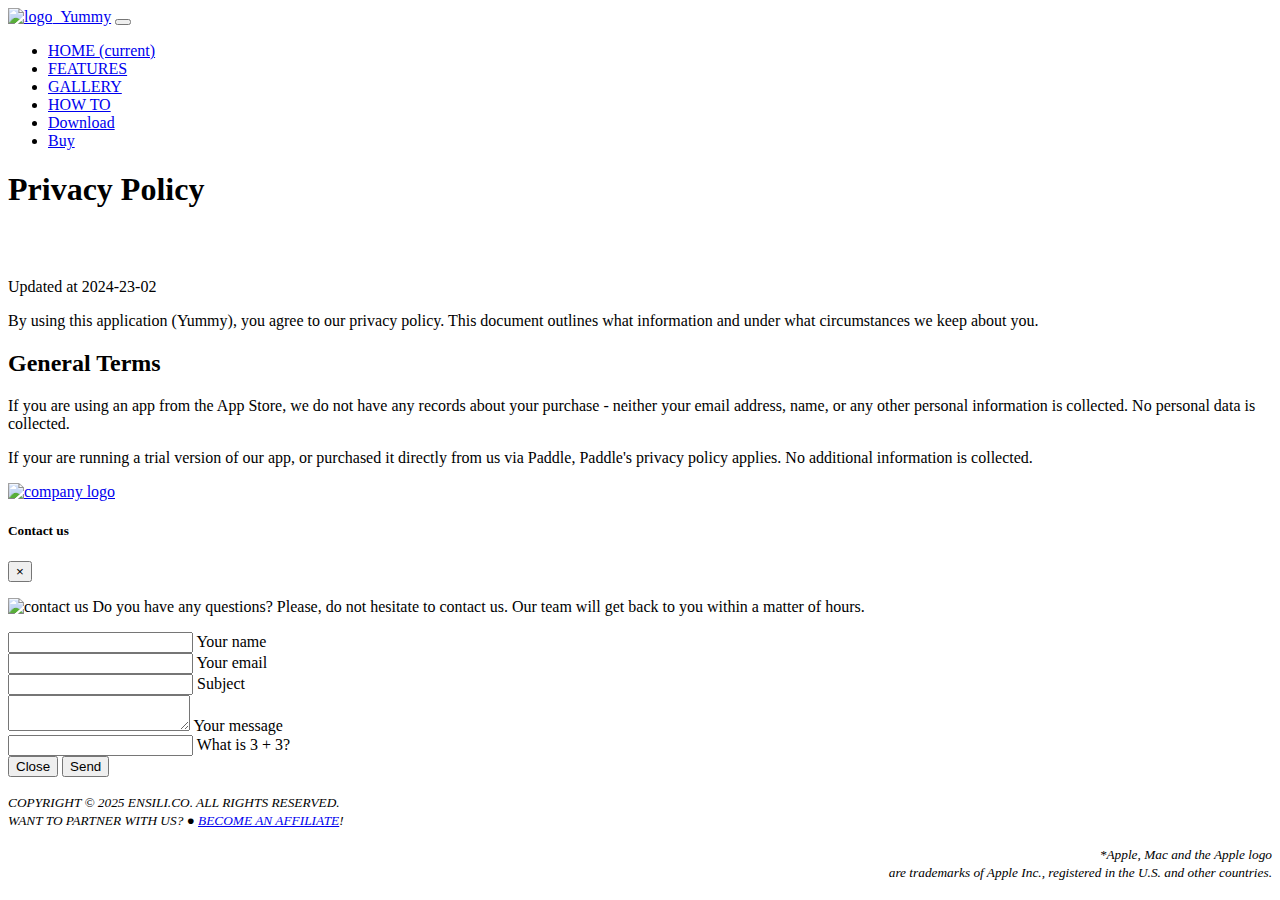
==== privacy.html @ 73bde1e8 "update" ====
<!doctype html>
<html lang="en">
<!-- Copyright (c) 2021, Dr.Kameleon -->

<head>
    <title>Yummy | The Ultimate Video Downloader for Mac</title>
    <script type="application/ld+json">
        {
          "@context": "https://schema.org",
          "@type": "SoftwareApplication",
          "image": "https://ensili.co/app/yummy/images/logo.png",
          "name": "Yummy",
          "operatingSystem": "macOS",
          "description" : "Effortlessly download videos and music from YouTube, Vimeo, Twitch, Facebook, and hundreds of other websites. Convert and export them to your preferred format with just a few clicks. Simple, fast, and no-fuss.",
          "downloadURL" : "https://ensili.co/download/yummy/yummy-5.0.zip",
          "applicationCategory": "MultimediaApplication",
          "offers": {
            "@type": "Offer",
            "price": "14.99",
            "priceCurrency": "USD"
          }
        }
    </script>
    
    <!-- Meta -->
    <meta charset="utf-8">
    <meta name="viewport" content="width=device-width, initial-scale=1, shrink-to-fit=no">
    <meta name="description" content="Effortlessly download videos and music from YouTube, Vimeo, Twitch, Facebook, and hundreds of other websites. Convert and export them to your preferred format with just a few clicks. Simple, fast, and no-fuss.">
    <meta name="keywords" content="video downloader, download youtube videos, youtube to mp3, youtube to mp4, mac video downloader, download music, video converter, mac app, simple video downloader">
    <meta name="robots" content="noindex">

    <link rel="canonical" href="https://ensili.co/app/yummy">

    <!-- Open Graph / Facebook -->
    <meta property="og:type" content="website">
    <meta property="og:url" content="https://ensili.co/app/yummy">
    <meta property="og:title" content="Yummy | The Ultimate Video Downloader for Mac">
    <meta property="og:description" content="Effortlessly download videos and music from YouTube, Vimeo, Twitch, Facebook, and hundreds of other websites. Convert and export them to your preferred format with just a few clicks. Simple, fast, and no-fuss.">
    <meta property="og:image" content="https://ensili.co/app/yummy/images/thumbshot.png">

    <!-- Twitter -->
    <meta property="twitter:card" content="summary_large_image">
    <meta property="twitter:url" content="https://ensili.co/app/yummy">
    <meta property="twitter:title" content="Yummy | The Ultimate Video Downloader for Mac">
    <meta property="twitter:description" content="Effortlessly download videos and music from YouTube, Vimeo, Twitch, Facebook, and hundreds of other websites. Convert and export them to your preferred format with just a few clicks. Simple, fast, and no-fuss.">
    <meta property="twitter:image" content="https://ensili.co/app/yummy/images/thumbshot.png">

    <!-- FavIcon -->
    <link rel="apple-touch-icon" sizes="57x57" href="favico/apple-icon-57x57.png">
    <link rel="apple-touch-icon" sizes="60x60" href="favico/apple-icon-60x60.png">
    <link rel="apple-touch-icon" sizes="72x72" href="favico/apple-icon-72x72.png">
    <link rel="apple-touch-icon" sizes="76x76" href="favico/apple-icon-76x76.png">
    <link rel="apple-touch-icon" sizes="114x114" href="favico/apple-icon-114x114.png">
    <link rel="apple-touch-icon" sizes="120x120" href="favico/apple-icon-120x120.png">
    <link rel="apple-touch-icon" sizes="144x144" href="favico/apple-icon-144x144.png">
    <link rel="apple-touch-icon" sizes="152x152" href="favico/apple-icon-152x152.png">
    <link rel="apple-touch-icon" sizes="180x180" href="favico/apple-icon-180x180.png">
    <link rel="icon" type="image/png" sizes="192x192"  href="favico/android-icon-192x192.png">
    <link rel="icon" type="image/png" sizes="32x32" href="favico/favicon-32x32.png">
    <link rel="icon" type="image/png" sizes="96x96" href="favico/favicon-96x96.png">
    <link rel="icon" type="image/png" sizes="16x16" href="favico/favicon-16x16.png">
    <link rel="manifest" href="manifest.json">
    <meta name="msapplication-TileColor" content="#ffffff">
    <meta name="msapplication-TileImage" content="favico/ms-icon-144x144.png">
    <meta name="theme-color" content="#ffffff">

    <!-- Font -->
    <link rel="dns-prefetch" href="//fonts.googleapis.com">
    <link href="https://fonts.googleapis.com/css?family=Rubik:300,400,500&display=swap" rel="stylesheet">

    <!-- Styles -->
    <link href="https://cdn.jsdelivr.net/combine/npm/bootstrap@4.5.3/dist/css/bootstrap.min.css,npm/aos@2.3.4/dist/aos.css,gh/enSili-co/yummy@0.83/css/style.min.css" rel="stylesheet">
    <link href="https://cdn.jsdelivr.net/gh/enSili-co/yummy@0.83/css/themify-icons.css" rel="stylesheet">
    <style>
        .img-holder {
            padding-bottom: 18.45%;
        }

        .img-holder img {
            width: 60.5%;
        }

    </style>

    <script async src="https://cdn.paddle.com/paddle/paddle.js" onLoad="Paddle.Setup({vendor: 8559});"></script>
    <!-- Global site tag (gtag.js) - Google Analytics -->
    <script async src="https://www.googletagmanager.com/gtag/js?id=G-8RJ3T54GXT"></script>
    <script>
      window.dataLayer = window.dataLayer || [];
      function gtag(){dataLayer.push(arguments);}
      gtag('js', new Date());

      gtag('config', 'G-8RJ3T54GXT');
    </script>
</head>

<body data-spy="scroll" data-target="#navbar" data-offset="50" data-aos-easing="ease-out-back" data-aos-duration="1000" data-aos-delay="0" data-aos-once="true">

    

    <!-- Nav Menu -->
    <div class="nav-menu fixed-top">
        <div class="container">
            <div class="row">
                <div class="col-md-12">
                    <nav class="navbar navbar-dark navbar-expand-lg">
                        <a class="navbar-brand" href="index.html"><img width="64" src="https://cdn.jsdelivr.net/gh/enSili-co/yummy@0.83/images/logo.png" class="img-fluid" alt="logo">&nbsp;&nbsp;Yummy</a> <button class="navbar-toggler" type="button" data-toggle="collapse" data-target="#navbar" aria-controls="navbar" aria-expanded="false" aria-label="Toggle navigation"> <span class="navbar-toggler-icon"></span> </button>
                        <div class="collapse navbar-collapse" id="navbar">
                            <ul class="navbar-nav ml-auto">
                                <li class="nav-item"> <a class="nav-link active" href="/#home">HOME <span class="sr-only">(current)</span></a> </li>
                                <li class="nav-item"> <a class="nav-link" href="/#features">FEATURES</a> </li>
                                <li class="nav-item"> <a class="nav-link" href="/#gallery">GALLERY</a> </li>
                                <li class="nav-item"> <a class="nav-link" href="/#how-to">HOW TO</a> </li>
                                <li class="nav-item"><a href="https://ensili.co/download/yummy/yummy-5.0.zip" class="btn btn-outline-light my-3 my-sm-0 ml-lg-3">Download</a></li>
                                <li class="nav-item"><a href="#" class="btn btn-outline-light my-3 my-sm-0 ml-lg-3" onclick="doBuy()">Buy</a></li>
                            </ul>
                        </div>
                    </nav>
                </div>
            </div>
        </div>
    </div>

    <header class="bg-gradient" id="home">
        <div class="container mt-5 jumbo">
            <h1 style="padding-bottom: 3rem;">Privacy Policy</h1>
        </div>
    </header>

    <div class="section" id="features">


        <div class="container">
            <p>Updated at 2024-23-02</p>

            <p>By using this application (Yummy), you agree to our privacy policy. This document outlines what information and under what circumstances we keep about you.</p>

            <h2 style='font-weight:bold; color:black;'>General Terms</h2>
            <p>If you are using an app from the App Store, we do not have any records about your purchase - neither your email address, name, or any other personal information is collected. No personal data is collected.</p>
            <p>If your are running a trial version of our app, or purchased it directly from us via Paddle, Paddle's privacy policy applies. No additional information is collected.</p>
        </div>
    </div>

    <div class="light-bg py-5" id="contactbar">
        <div class="container">
            <div class="row">
                <div class="col-lg-6 text-center text-lg-left">
                    <a href="https://ensili.co"><picture>
                        <source srcset="https://cdn.jsdelivr.net/gh/enSili-co/yummy@0.83/images/ensilico.webp" type="image/webp">
                        <source srcset="https://cdn.jsdelivr.net/gh/enSili-co/yummy@0.83/images/ensilico.png" type="image/png">
                        <img width="200" src="https://cdn.jsdelivr.net/gh/enSili-co/yummy@0.83/images/ensilico.png" alt="company logo">
                    </picture></a>
                </div>
                <div class="col-lg-6">
                    <div class="social-icons">
                        <a href="https://twitter.com/ensili_co" rel="noreferrer" aria-label="Twitter" target="_blank" class="twitter"><span class="ti-twitter-alt"></span></a>
                        <a href="https://github.com/enSili-co/yummy" rel="noreferrer" aria-label="GitHub" target="_blank" class="github"><span class="ti-github"></span></a>
                        <a href="#" data-toggle="modal" data-target="#contact" aria-label="Contact us" target="_blank" class="email"><span class="ti-email"></span></a>
                    </div>
                </div>
            </div>

        </div>

    </div>
    <!-- // end .section -->

    <div id="contact" class="modal fade" tabindex="-1">
    <div class="modal-dialog modal-dialog-centered modal-dialog-scrollable">
        <div class="modal-content">
            <div class="modal-header">
                <h5 class="modal-title" style="font-weight: 600">Contact us</h5>
                <button type="button" class="close" data-dismiss="modal" aria-label="Close">
                <span aria-hidden="true">&times;</span>
                </button>
            </div>
            <div class="modal-body">
                <p class="text-left w-responsive mx-auto mb-5">
                    <picture>
                        <source srcset="https://cdn.jsdelivr.net/gh/enSili-co/yummy@0.83/images/contactus.webp" type="image/webp">
                        <source srcset="https://cdn.jsdelivr.net/gh/enSili-co/yummy@0.83/images/contactus.png" type="image/png">
                        <img loading="lazy" class="float-left" width="50%" src="https://cdn.jsdelivr.net/gh/enSili-co/yummy@0.83/images/contactus.png" data-src="https://cdn.jsdelivr.net/gh/enSili-co/yummy@0.83/images/contactus.png" alt="contact us">
                    </picture>
                    Do you have any questions? Please, do not hesitate to contact us. Our team will get back to you within a matter of hours.
                </p>

                <div class="row">

                    <div class="col-md-12">
                        <form id="coform" name="coform" action="#" method="POST">

                            <div class="row">

                                <div class="col-md-6">
                                    <div class="md-form mb-0">
                                        <input type="text" id="name" name="name" class="form-control">
                                        <label for="name" class="">Your name</label>
                                    </div>
                                </div>

                                <div class="col-md-6">
                                    <div class="md-form mb-0">
                                        <input type="text" id="email" name="email" class="form-control">
                                        <label for="email" class="">Your email</label>
                                    </div>
                                </div>

                            </div>

                            <div class="row">
                                <div class="col-md-12">
                                    <div class="md-form mb-0">
                                        <input type="text" id="subject" name="subject" class="form-control">
                                        <label for="subject" class="">Subject</label>
                                    </div>
                                </div>
                            </div>

                            <div class="row">

                                <div class="col-md-12">

                                    <div class="md-form">
                                        <textarea type="text" id="message" name="message" rows="2" class="form-control md-textarea"></textarea>
                                        <label for="message">Your message</label>
                                    </div>

                                </div>
                            </div>

                            <div class="row">
                                <div class="col-md-12">
                                    <div class="md-form mb-0">
                                        <input type="text" id="whatis" name="whatis" class="form-control">
                                        <label id="whatis-label" for="whatis" class="">What is </label>
                                    </div>
                                </div>
                            </div>

                        </form>
                    </div>

                </div>
            </div>
            <div class="modal-footer">
                <button type="button" class="btn btn-secondary" data-dismiss="modal">Close</button>
                <button id="sendButton" type="button" class="btn btn-primary" onclick="sendEmail()">Send</button>&nbsp;<span id="sending" class="rotating"><i class="ti-reload"></i></span><span id="sent"><i class="ti-check"></span>
            </div>
        </div>
    </div>
</div>
<script>
    window.addEventListener('load', function (evt){
        window.num1 = Math.floor(Math.random() * 3) + 1;
        window.num2 = Math.floor(Math.random() * 3) + 1;

        document.getElementById('whatis-label').textContent = `What is ${num1} + ${num2}?`;
        window.numSum = window.num1 + window.num2;
    });
    
    window.sendEmail = function(){
        if (window.numSum == parseInt($("#whatis").val())){
            $("#whatis").removeClass("has-error");
            $("#sending").css('display','inline-block');
            $("#sendButton").css('display','none');
            $.ajax({
                type: 'post',
                url: 'liam.php',
                data: $('form').serialize() + "&validated=1",
                success: function () {
                    $("#sending").css('display','none');
                    $("#sent").css('display','inline-block');
                }
            });
        }
        else {
            $("#whatis").addClass("has-error");
        }
    }
</script>

    <footer class="my-5 text-center">
        <div class="container" style="text-align:left">
        <!-- Copyright removal is not prohibited! -->
        <div class="row">
            <div class="col-lg-6">
                <p class="mb-2 copyrightable"><small>COPYRIGHT © 2025 ENSILI.CO. ALL RIGHTS RESERVED.<br/>WANT TO PARTNER WITH US? ● <a href="https://a.paddle.com/join/program/8559" target="_blank">BECOME AN AFFILIATE</a>!</small></p>
            </div>
            <div class="col-lg-6 trademarks " style="text-align:right"><small>
                *Apple, Mac and the Apple logo<br>are trademarks of Apple Inc., registered in the U.S. and other countries.</small>
            </div>
        </div>
        </div>
    </footer>

    <!-- jQuery and Bootstrap -->
    <script src="https://cdn.jsdelivr.net/combine/npm/jquery@3.5.1/dist/jquery.min.js,npm/bootstrap@4.5.3/dist/js/bootstrap.bundle.min.js,npm/owl.carousel@2.3.4/dist/owl.carousel.min.js,npm/aos@2.3.4/dist/aos.min.js,gh/enSili-co/yummy@0.83/js/script.min.js" crossorigin="anonymous"></script>

    <script>
        function doBuy(){
            Paddle.Checkout.open({ product: https://yaniszaf.gumroad.com/l/kttte,successCallback: function(data) { dataLayer.push({'event': 'checkoutSuccess'});},closeCallback: function(data) { dataLayer.push({'event': 'checkoutClose'});} });
        }
    </script>

    
</body>

</html>
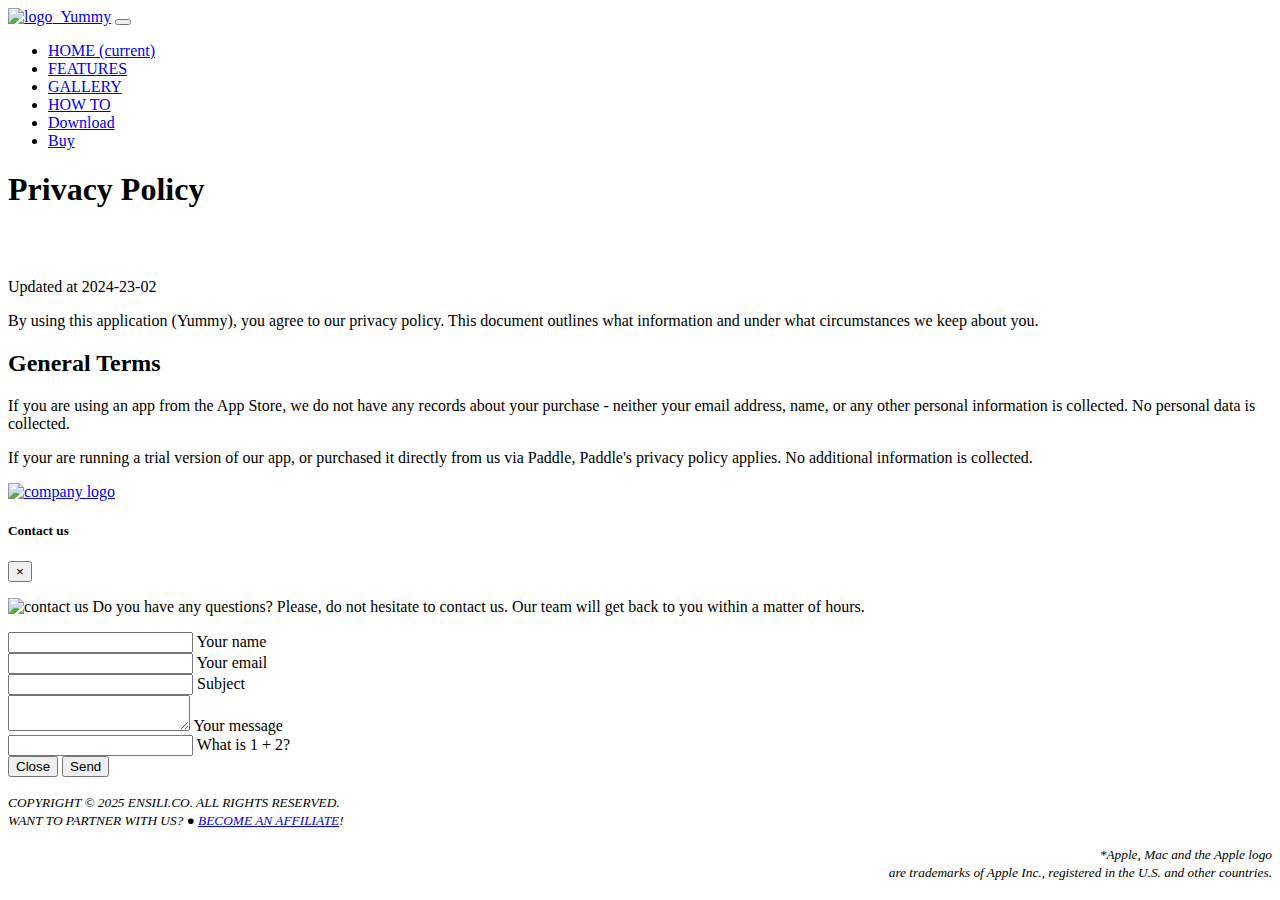
==== commit b12ad7f0: "update" ====
--- a/privacy.html
+++ b/privacy.html
@@ -69,8 +69,8 @@
     <link href="https://fonts.googleapis.com/css?family=Rubik:300,400,500&display=swap" rel="stylesheet">
 
     <!-- Styles -->
-    <link href="https://cdn.jsdelivr.net/combine/npm/bootstrap@4.5.3/dist/css/bootstrap.min.css,npm/aos@2.3.4/dist/aos.css,gh/enSili-co/yummy@0.83/css/style.min.css" rel="stylesheet">
-    <link href="https://cdn.jsdelivr.net/gh/enSili-co/yummy@0.83/css/themify-icons.css" rel="stylesheet">
+    <link href="https://cdn.jsdelivr.net/combine/npm/bootstrap@4.5.3/dist/css/bootstrap.min.css,npm/aos@2.3.4/dist/aos.css,gh/enSili-co/yummy@0.84/css/style.min.css" rel="stylesheet">
+    <link href="https://cdn.jsdelivr.net/gh/enSili-co/yummy@0.84/css/themify-icons.css" rel="stylesheet">
     <style>
         .img-holder {
             padding-bottom: 18.45%;
@@ -104,7 +104,7 @@
             <div class="row">
                 <div class="col-md-12">
                     <nav class="navbar navbar-dark navbar-expand-lg">
-                        <a class="navbar-brand" href="index.html"><img width="64" src="https://cdn.jsdelivr.net/gh/enSili-co/yummy@0.83/images/logo.png" class="img-fluid" alt="logo">&nbsp;&nbsp;Yummy</a> <button class="navbar-toggler" type="button" data-toggle="collapse" data-target="#navbar" aria-controls="navbar" aria-expanded="false" aria-label="Toggle navigation"> <span class="navbar-toggler-icon"></span> </button>
+                        <a class="navbar-brand" href="index.html"><img width="64" src="https://cdn.jsdelivr.net/gh/enSili-co/yummy@0.84/images/logo.png" class="img-fluid" alt="logo">&nbsp;&nbsp;Yummy</a> <button class="navbar-toggler" type="button" data-toggle="collapse" data-target="#navbar" aria-controls="navbar" aria-expanded="false" aria-label="Toggle navigation"> <span class="navbar-toggler-icon"></span> </button>
                         <div class="collapse navbar-collapse" id="navbar">
                             <ul class="navbar-nav ml-auto">
                                 <li class="nav-item"> <a class="nav-link active" href="/#home">HOME <span class="sr-only">(current)</span></a> </li>
@@ -146,9 +146,9 @@
             <div class="row">
                 <div class="col-lg-6 text-center text-lg-left">
                     <a href="https://ensili.co"><picture>
-                        <source srcset="https://cdn.jsdelivr.net/gh/enSili-co/yummy@0.83/images/ensilico.webp" type="image/webp">
-                        <source srcset="https://cdn.jsdelivr.net/gh/enSili-co/yummy@0.83/images/ensilico.png" type="image/png">
-                        <img width="200" src="https://cdn.jsdelivr.net/gh/enSili-co/yummy@0.83/images/ensilico.png" alt="company logo">
+                        <source srcset="https://cdn.jsdelivr.net/gh/enSili-co/yummy@0.84/images/ensilico.webp" type="image/webp">
+                        <source srcset="https://cdn.jsdelivr.net/gh/enSili-co/yummy@0.84/images/ensilico.png" type="image/png">
+                        <img width="200" src="https://cdn.jsdelivr.net/gh/enSili-co/yummy@0.84/images/ensilico.png" alt="company logo">
                     </picture></a>
                 </div>
                 <div class="col-lg-6">
@@ -177,9 +177,9 @@
             <div class="modal-body">
                 <p class="text-left w-responsive mx-auto mb-5">
                     <picture>
-                        <source srcset="https://cdn.jsdelivr.net/gh/enSili-co/yummy@0.83/images/contactus.webp" type="image/webp">
-                        <source srcset="https://cdn.jsdelivr.net/gh/enSili-co/yummy@0.83/images/contactus.png" type="image/png">
-                        <img loading="lazy" class="float-left" width="50%" src="https://cdn.jsdelivr.net/gh/enSili-co/yummy@0.83/images/contactus.png" data-src="https://cdn.jsdelivr.net/gh/enSili-co/yummy@0.83/images/contactus.png" alt="contact us">
+                        <source srcset="https://cdn.jsdelivr.net/gh/enSili-co/yummy@0.84/images/contactus.webp" type="image/webp">
+                        <source srcset="https://cdn.jsdelivr.net/gh/enSili-co/yummy@0.84/images/contactus.png" type="image/png">
+                        <img loading="lazy" class="float-left" width="50%" src="https://cdn.jsdelivr.net/gh/enSili-co/yummy@0.84/images/contactus.png" data-src="https://cdn.jsdelivr.net/gh/enSili-co/yummy@0.84/images/contactus.png" alt="contact us">
                     </picture>
                     Do you have any questions? Please, do not hesitate to contact us. Our team will get back to you within a matter of hours.
                 </p>
@@ -294,7 +294,7 @@
     </footer>
 
     <!-- jQuery and Bootstrap -->
-    <script src="https://cdn.jsdelivr.net/combine/npm/jquery@3.5.1/dist/jquery.min.js,npm/bootstrap@4.5.3/dist/js/bootstrap.bundle.min.js,npm/owl.carousel@2.3.4/dist/owl.carousel.min.js,npm/aos@2.3.4/dist/aos.min.js,gh/enSili-co/yummy@0.83/js/script.min.js" crossorigin="anonymous"></script>
+    <script src="https://cdn.jsdelivr.net/combine/npm/jquery@3.5.1/dist/jquery.min.js,npm/bootstrap@4.5.3/dist/js/bootstrap.bundle.min.js,npm/owl.carousel@2.3.4/dist/owl.carousel.min.js,npm/aos@2.3.4/dist/aos.min.js,gh/enSili-co/yummy@0.84/js/script.min.js" crossorigin="anonymous"></script>
 
     <script>
         function doBuy(){
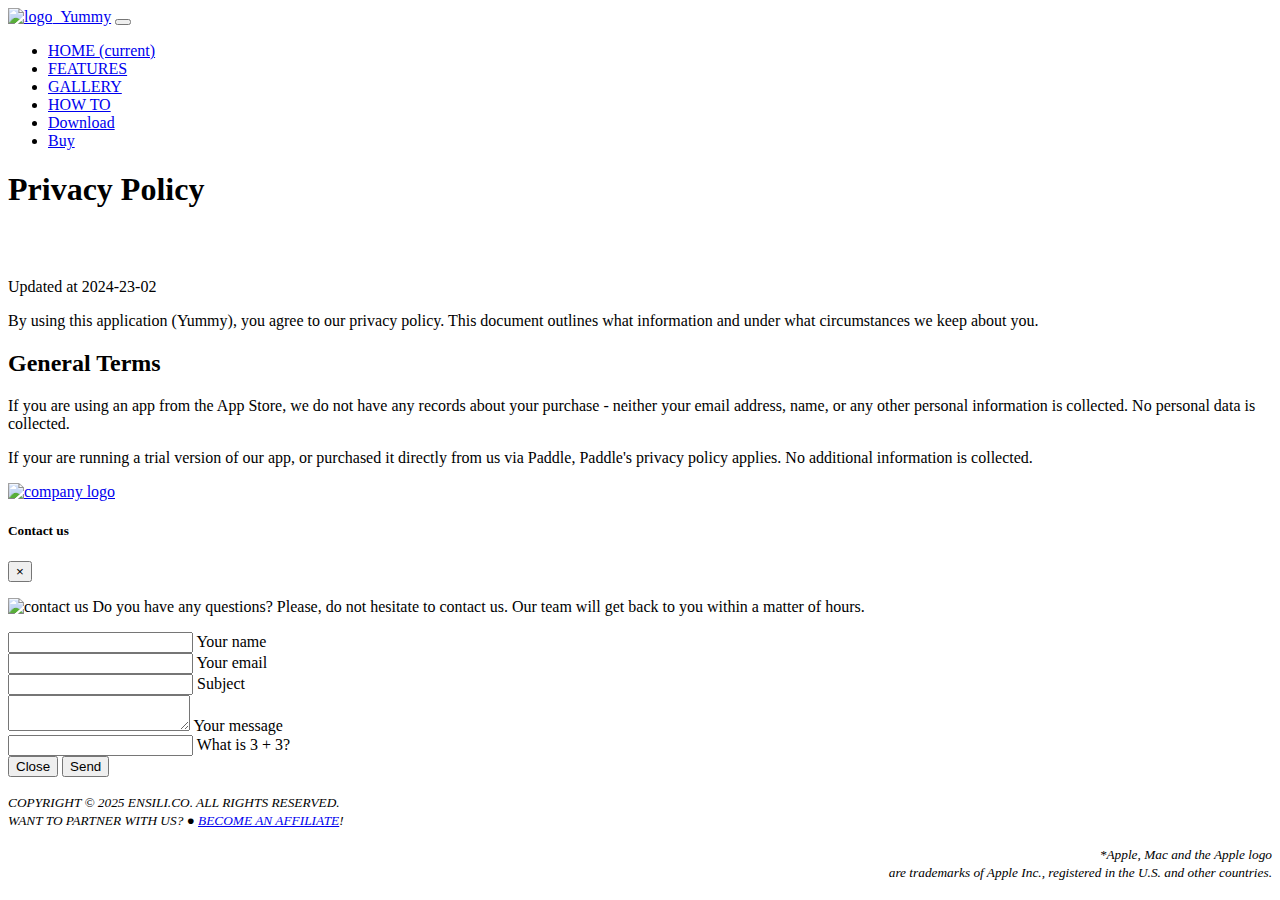
==== commit 946f0576: "update" ====
--- a/privacy.html
+++ b/privacy.html
@@ -69,8 +69,8 @@
     <link href="https://fonts.googleapis.com/css?family=Rubik:300,400,500&display=swap" rel="stylesheet">
 
     <!-- Styles -->
-    <link href="https://cdn.jsdelivr.net/combine/npm/bootstrap@4.5.3/dist/css/bootstrap.min.css,npm/aos@2.3.4/dist/aos.css,gh/enSili-co/yummy@0.84/css/style.min.css" rel="stylesheet">
-    <link href="https://cdn.jsdelivr.net/gh/enSili-co/yummy@0.84/css/themify-icons.css" rel="stylesheet">
+    <link href="https://cdn.jsdelivr.net/combine/npm/bootstrap@4.5.3/dist/css/bootstrap.min.css,npm/aos@2.3.4/dist/aos.css,gh/enSili-co/yummy@0.85/css/style.min.css" rel="stylesheet">
+    <link href="https://cdn.jsdelivr.net/gh/enSili-co/yummy@0.85/css/themify-icons.css" rel="stylesheet">
     <style>
         .img-holder {
             padding-bottom: 18.45%;
@@ -104,7 +104,7 @@
             <div class="row">
                 <div class="col-md-12">
                     <nav class="navbar navbar-dark navbar-expand-lg">
-                        <a class="navbar-brand" href="index.html"><img width="64" src="https://cdn.jsdelivr.net/gh/enSili-co/yummy@0.84/images/logo.png" class="img-fluid" alt="logo">&nbsp;&nbsp;Yummy</a> <button class="navbar-toggler" type="button" data-toggle="collapse" data-target="#navbar" aria-controls="navbar" aria-expanded="false" aria-label="Toggle navigation"> <span class="navbar-toggler-icon"></span> </button>
+                        <a class="navbar-brand" href="index.html"><img width="64" src="https://cdn.jsdelivr.net/gh/enSili-co/yummy@0.85/images/logo.png" class="img-fluid" alt="logo">&nbsp;&nbsp;Yummy</a> <button class="navbar-toggler" type="button" data-toggle="collapse" data-target="#navbar" aria-controls="navbar" aria-expanded="false" aria-label="Toggle navigation"> <span class="navbar-toggler-icon"></span> </button>
                         <div class="collapse navbar-collapse" id="navbar">
                             <ul class="navbar-nav ml-auto">
                                 <li class="nav-item"> <a class="nav-link active" href="/#home">HOME <span class="sr-only">(current)</span></a> </li>
@@ -146,9 +146,9 @@
             <div class="row">
                 <div class="col-lg-6 text-center text-lg-left">
                     <a href="https://ensili.co"><picture>
-                        <source srcset="https://cdn.jsdelivr.net/gh/enSili-co/yummy@0.84/images/ensilico.webp" type="image/webp">
-                        <source srcset="https://cdn.jsdelivr.net/gh/enSili-co/yummy@0.84/images/ensilico.png" type="image/png">
-                        <img width="200" src="https://cdn.jsdelivr.net/gh/enSili-co/yummy@0.84/images/ensilico.png" alt="company logo">
+                        <source srcset="https://cdn.jsdelivr.net/gh/enSili-co/yummy@0.85/images/ensilico.webp" type="image/webp">
+                        <source srcset="https://cdn.jsdelivr.net/gh/enSili-co/yummy@0.85/images/ensilico.png" type="image/png">
+                        <img width="200" src="https://cdn.jsdelivr.net/gh/enSili-co/yummy@0.85/images/ensilico.png" alt="company logo">
                     </picture></a>
                 </div>
                 <div class="col-lg-6">
@@ -177,9 +177,9 @@
             <div class="modal-body">
                 <p class="text-left w-responsive mx-auto mb-5">
                     <picture>
-                        <source srcset="https://cdn.jsdelivr.net/gh/enSili-co/yummy@0.84/images/contactus.webp" type="image/webp">
-                        <source srcset="https://cdn.jsdelivr.net/gh/enSili-co/yummy@0.84/images/contactus.png" type="image/png">
-                        <img loading="lazy" class="float-left" width="50%" src="https://cdn.jsdelivr.net/gh/enSili-co/yummy@0.84/images/contactus.png" data-src="https://cdn.jsdelivr.net/gh/enSili-co/yummy@0.84/images/contactus.png" alt="contact us">
+                        <source srcset="https://cdn.jsdelivr.net/gh/enSili-co/yummy@0.85/images/contactus.webp" type="image/webp">
+                        <source srcset="https://cdn.jsdelivr.net/gh/enSili-co/yummy@0.85/images/contactus.png" type="image/png">
+                        <img loading="lazy" class="float-left" width="50%" src="https://cdn.jsdelivr.net/gh/enSili-co/yummy@0.85/images/contactus.png" data-src="https://cdn.jsdelivr.net/gh/enSili-co/yummy@0.85/images/contactus.png" alt="contact us">
                     </picture>
                     Do you have any questions? Please, do not hesitate to contact us. Our team will get back to you within a matter of hours.
                 </p>
@@ -294,7 +294,7 @@
     </footer>
 
     <!-- jQuery and Bootstrap -->
-    <script src="https://cdn.jsdelivr.net/combine/npm/jquery@3.5.1/dist/jquery.min.js,npm/bootstrap@4.5.3/dist/js/bootstrap.bundle.min.js,npm/owl.carousel@2.3.4/dist/owl.carousel.min.js,npm/aos@2.3.4/dist/aos.min.js,gh/enSili-co/yummy@0.84/js/script.min.js" crossorigin="anonymous"></script>
+    <script src="https://cdn.jsdelivr.net/combine/npm/jquery@3.5.1/dist/jquery.min.js,npm/bootstrap@4.5.3/dist/js/bootstrap.bundle.min.js,npm/owl.carousel@2.3.4/dist/owl.carousel.min.js,npm/aos@2.3.4/dist/aos.min.js,gh/enSili-co/yummy@0.85/js/script.min.js" crossorigin="anonymous"></script>
 
     <script>
         function doBuy(){
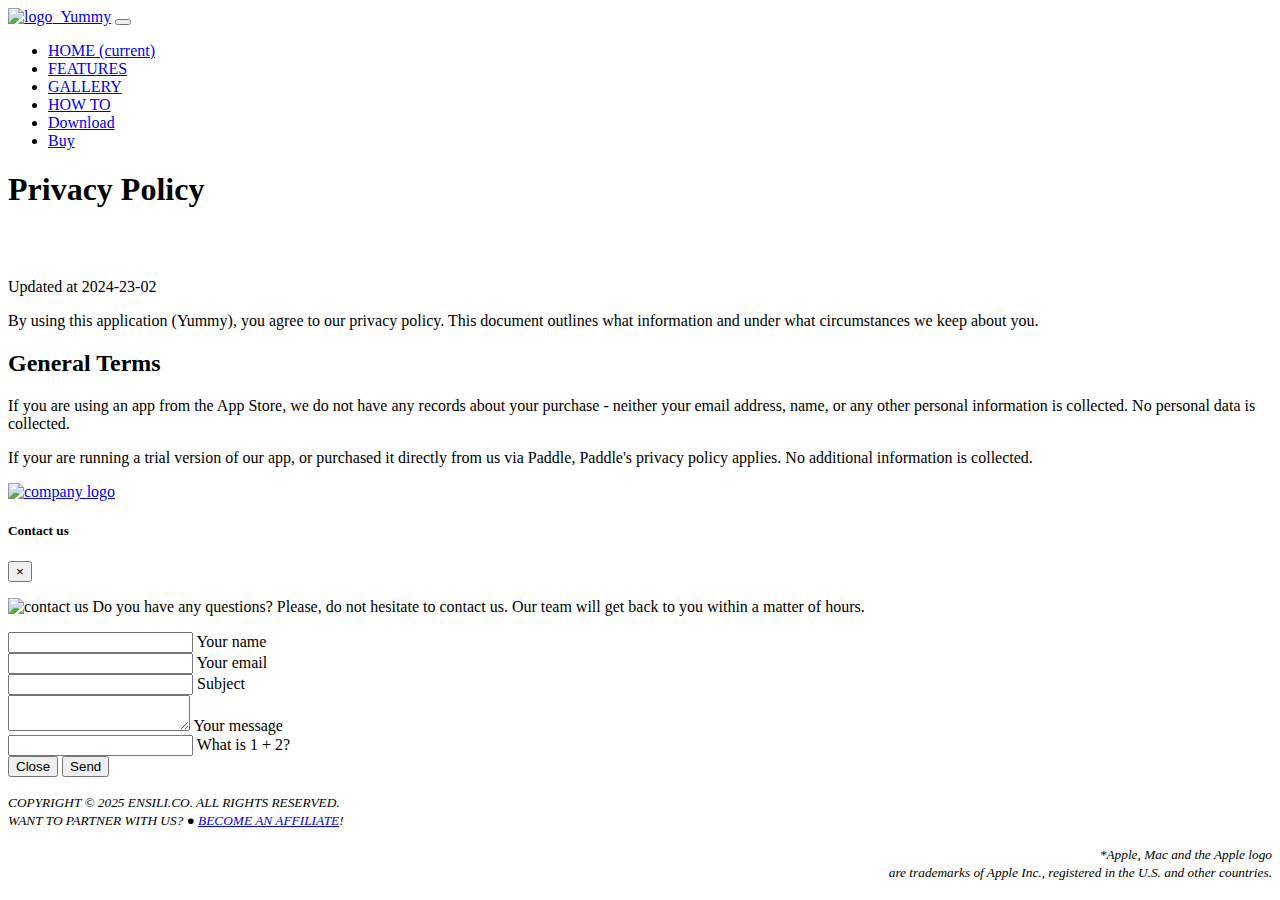
==== commit 048905e1: "update" ====
--- a/privacy.html
+++ b/privacy.html
@@ -69,8 +69,8 @@
     <link href="https://fonts.googleapis.com/css?family=Rubik:300,400,500&display=swap" rel="stylesheet">
 
     <!-- Styles -->
-    <link href="https://cdn.jsdelivr.net/combine/npm/bootstrap@4.5.3/dist/css/bootstrap.min.css,npm/aos@2.3.4/dist/aos.css,gh/enSili-co/yummy@0.85/css/style.min.css" rel="stylesheet">
-    <link href="https://cdn.jsdelivr.net/gh/enSili-co/yummy@0.85/css/themify-icons.css" rel="stylesheet">
+    <link href="https://cdn.jsdelivr.net/combine/npm/bootstrap@4.5.3/dist/css/bootstrap.min.css,npm/aos@2.3.4/dist/aos.css,gh/enSili-co/yummy@0.86/css/style.min.css" rel="stylesheet">
+    <link href="https://cdn.jsdelivr.net/gh/enSili-co/yummy@0.86/css/themify-icons.css" rel="stylesheet">
     <style>
         .img-holder {
             padding-bottom: 18.45%;
@@ -104,7 +104,7 @@
             <div class="row">
                 <div class="col-md-12">
                     <nav class="navbar navbar-dark navbar-expand-lg">
-                        <a class="navbar-brand" href="index.html"><img width="64" src="https://cdn.jsdelivr.net/gh/enSili-co/yummy@0.85/images/logo.png" class="img-fluid" alt="logo">&nbsp;&nbsp;Yummy</a> <button class="navbar-toggler" type="button" data-toggle="collapse" data-target="#navbar" aria-controls="navbar" aria-expanded="false" aria-label="Toggle navigation"> <span class="navbar-toggler-icon"></span> </button>
+                        <a class="navbar-brand" href="index.html"><img width="64" src="https://cdn.jsdelivr.net/gh/enSili-co/yummy@0.86/images/logo.png" class="img-fluid" alt="logo">&nbsp;&nbsp;Yummy</a> <button class="navbar-toggler" type="button" data-toggle="collapse" data-target="#navbar" aria-controls="navbar" aria-expanded="false" aria-label="Toggle navigation"> <span class="navbar-toggler-icon"></span> </button>
                         <div class="collapse navbar-collapse" id="navbar">
                             <ul class="navbar-nav ml-auto">
                                 <li class="nav-item"> <a class="nav-link active" href="/#home">HOME <span class="sr-only">(current)</span></a> </li>
@@ -146,9 +146,9 @@
             <div class="row">
                 <div class="col-lg-6 text-center text-lg-left">
                     <a href="https://ensili.co"><picture>
-                        <source srcset="https://cdn.jsdelivr.net/gh/enSili-co/yummy@0.85/images/ensilico.webp" type="image/webp">
-                        <source srcset="https://cdn.jsdelivr.net/gh/enSili-co/yummy@0.85/images/ensilico.png" type="image/png">
-                        <img width="200" src="https://cdn.jsdelivr.net/gh/enSili-co/yummy@0.85/images/ensilico.png" alt="company logo">
+                        <source srcset="https://cdn.jsdelivr.net/gh/enSili-co/yummy@0.86/images/ensilico.webp" type="image/webp">
+                        <source srcset="https://cdn.jsdelivr.net/gh/enSili-co/yummy@0.86/images/ensilico.png" type="image/png">
+                        <img width="200" src="https://cdn.jsdelivr.net/gh/enSili-co/yummy@0.86/images/ensilico.png" alt="company logo">
                     </picture></a>
                 </div>
                 <div class="col-lg-6">
@@ -177,9 +177,9 @@
             <div class="modal-body">
                 <p class="text-left w-responsive mx-auto mb-5">
                     <picture>
-                        <source srcset="https://cdn.jsdelivr.net/gh/enSili-co/yummy@0.85/images/contactus.webp" type="image/webp">
-                        <source srcset="https://cdn.jsdelivr.net/gh/enSili-co/yummy@0.85/images/contactus.png" type="image/png">
-                        <img loading="lazy" class="float-left" width="50%" src="https://cdn.jsdelivr.net/gh/enSili-co/yummy@0.85/images/contactus.png" data-src="https://cdn.jsdelivr.net/gh/enSili-co/yummy@0.85/images/contactus.png" alt="contact us">
+                        <source srcset="https://cdn.jsdelivr.net/gh/enSili-co/yummy@0.86/images/contactus.webp" type="image/webp">
+                        <source srcset="https://cdn.jsdelivr.net/gh/enSili-co/yummy@0.86/images/contactus.png" type="image/png">
+                        <img loading="lazy" class="float-left" width="50%" src="https://cdn.jsdelivr.net/gh/enSili-co/yummy@0.86/images/contactus.png" data-src="https://cdn.jsdelivr.net/gh/enSili-co/yummy@0.86/images/contactus.png" alt="contact us">
                     </picture>
                     Do you have any questions? Please, do not hesitate to contact us. Our team will get back to you within a matter of hours.
                 </p>
@@ -294,7 +294,7 @@
     </footer>
 
     <!-- jQuery and Bootstrap -->
-    <script src="https://cdn.jsdelivr.net/combine/npm/jquery@3.5.1/dist/jquery.min.js,npm/bootstrap@4.5.3/dist/js/bootstrap.bundle.min.js,npm/owl.carousel@2.3.4/dist/owl.carousel.min.js,npm/aos@2.3.4/dist/aos.min.js,gh/enSili-co/yummy@0.85/js/script.min.js" crossorigin="anonymous"></script>
+    <script src="https://cdn.jsdelivr.net/combine/npm/jquery@3.5.1/dist/jquery.min.js,npm/bootstrap@4.5.3/dist/js/bootstrap.bundle.min.js,npm/owl.carousel@2.3.4/dist/owl.carousel.min.js,npm/aos@2.3.4/dist/aos.min.js,gh/enSili-co/yummy@0.86/js/script.min.js" crossorigin="anonymous"></script>
 
     <script>
         function doBuy(){
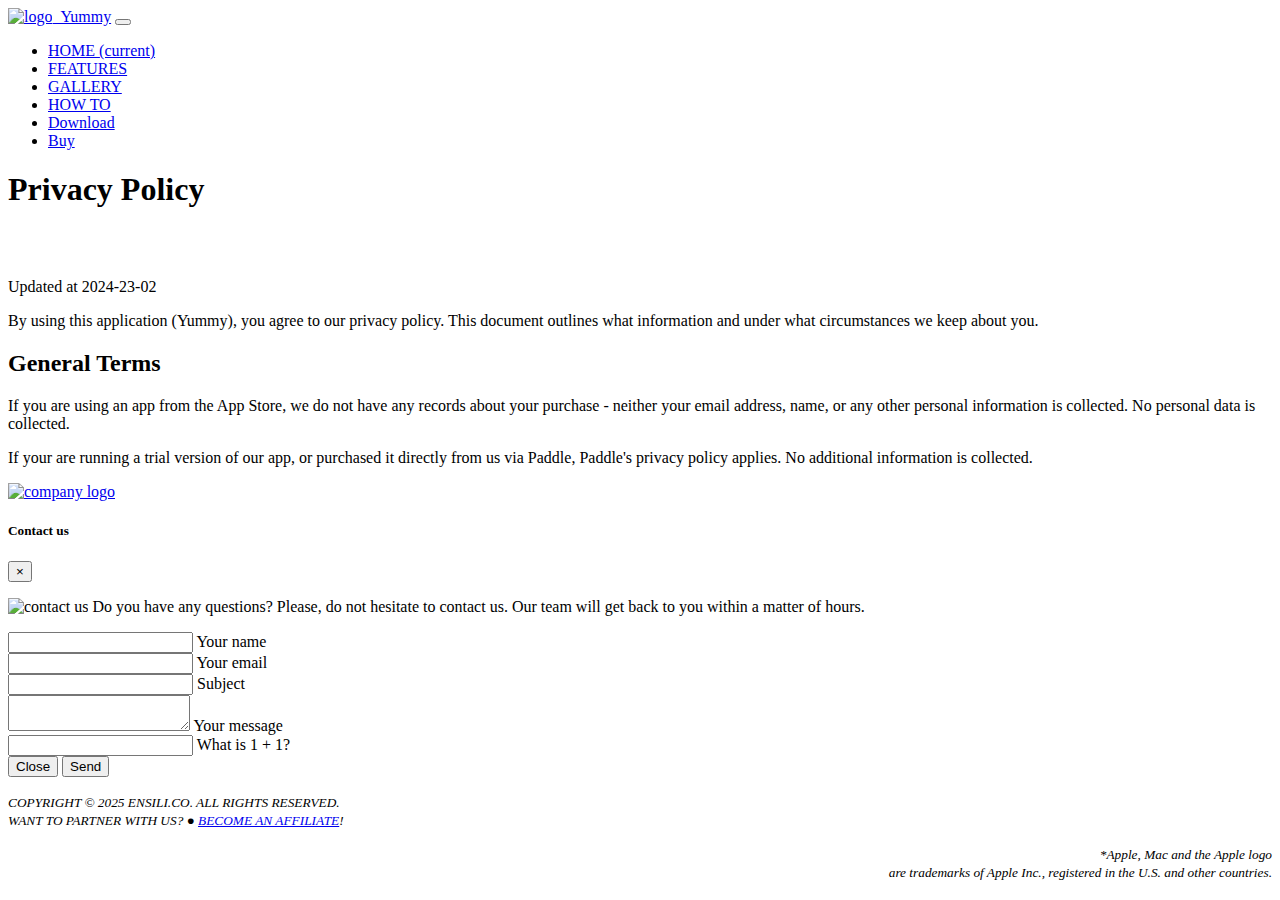
==== commit 4ac885df: "update" ====
--- a/privacy.html
+++ b/privacy.html
@@ -69,8 +69,8 @@
     <link href="https://fonts.googleapis.com/css?family=Rubik:300,400,500&display=swap" rel="stylesheet">
 
     <!-- Styles -->
-    <link href="https://cdn.jsdelivr.net/combine/npm/bootstrap@4.5.3/dist/css/bootstrap.min.css,npm/aos@2.3.4/dist/aos.css,gh/enSili-co/yummy@0.86/css/style.min.css" rel="stylesheet">
-    <link href="https://cdn.jsdelivr.net/gh/enSili-co/yummy@0.86/css/themify-icons.css" rel="stylesheet">
+    <link href="https://cdn.jsdelivr.net/combine/npm/bootstrap@4.5.3/dist/css/bootstrap.min.css,npm/aos@2.3.4/dist/aos.css,gh/enSili-co/yummy@0.87/css/style.min.css" rel="stylesheet">
+    <link href="https://cdn.jsdelivr.net/gh/enSili-co/yummy@0.87/css/themify-icons.css" rel="stylesheet">
     <style>
         .img-holder {
             padding-bottom: 18.45%;
@@ -104,7 +104,7 @@
             <div class="row">
                 <div class="col-md-12">
                     <nav class="navbar navbar-dark navbar-expand-lg">
-                        <a class="navbar-brand" href="index.html"><img width="64" src="https://cdn.jsdelivr.net/gh/enSili-co/yummy@0.86/images/logo.png" class="img-fluid" alt="logo">&nbsp;&nbsp;Yummy</a> <button class="navbar-toggler" type="button" data-toggle="collapse" data-target="#navbar" aria-controls="navbar" aria-expanded="false" aria-label="Toggle navigation"> <span class="navbar-toggler-icon"></span> </button>
+                        <a class="navbar-brand" href="index.html"><img width="64" src="https://cdn.jsdelivr.net/gh/enSili-co/yummy@0.87/images/logo.png" class="img-fluid" alt="logo">&nbsp;&nbsp;Yummy</a> <button class="navbar-toggler" type="button" data-toggle="collapse" data-target="#navbar" aria-controls="navbar" aria-expanded="false" aria-label="Toggle navigation"> <span class="navbar-toggler-icon"></span> </button>
                         <div class="collapse navbar-collapse" id="navbar">
                             <ul class="navbar-nav ml-auto">
                                 <li class="nav-item"> <a class="nav-link active" href="/#home">HOME <span class="sr-only">(current)</span></a> </li>
@@ -146,9 +146,9 @@
             <div class="row">
                 <div class="col-lg-6 text-center text-lg-left">
                     <a href="https://ensili.co"><picture>
-                        <source srcset="https://cdn.jsdelivr.net/gh/enSili-co/yummy@0.86/images/ensilico.webp" type="image/webp">
-                        <source srcset="https://cdn.jsdelivr.net/gh/enSili-co/yummy@0.86/images/ensilico.png" type="image/png">
-                        <img width="200" src="https://cdn.jsdelivr.net/gh/enSili-co/yummy@0.86/images/ensilico.png" alt="company logo">
+                        <source srcset="https://cdn.jsdelivr.net/gh/enSili-co/yummy@0.87/images/ensilico.webp" type="image/webp">
+                        <source srcset="https://cdn.jsdelivr.net/gh/enSili-co/yummy@0.87/images/ensilico.png" type="image/png">
+                        <img width="200" src="https://cdn.jsdelivr.net/gh/enSili-co/yummy@0.87/images/ensilico.png" alt="company logo">
                     </picture></a>
                 </div>
                 <div class="col-lg-6">
@@ -177,9 +177,9 @@
             <div class="modal-body">
                 <p class="text-left w-responsive mx-auto mb-5">
                     <picture>
-                        <source srcset="https://cdn.jsdelivr.net/gh/enSili-co/yummy@0.86/images/contactus.webp" type="image/webp">
-                        <source srcset="https://cdn.jsdelivr.net/gh/enSili-co/yummy@0.86/images/contactus.png" type="image/png">
-                        <img loading="lazy" class="float-left" width="50%" src="https://cdn.jsdelivr.net/gh/enSili-co/yummy@0.86/images/contactus.png" data-src="https://cdn.jsdelivr.net/gh/enSili-co/yummy@0.86/images/contactus.png" alt="contact us">
+                        <source srcset="https://cdn.jsdelivr.net/gh/enSili-co/yummy@0.87/images/contactus.webp" type="image/webp">
+                        <source srcset="https://cdn.jsdelivr.net/gh/enSili-co/yummy@0.87/images/contactus.png" type="image/png">
+                        <img loading="lazy" class="float-left" width="50%" src="https://cdn.jsdelivr.net/gh/enSili-co/yummy@0.87/images/contactus.png" data-src="https://cdn.jsdelivr.net/gh/enSili-co/yummy@0.87/images/contactus.png" alt="contact us">
                     </picture>
                     Do you have any questions? Please, do not hesitate to contact us. Our team will get back to you within a matter of hours.
                 </p>
@@ -294,11 +294,11 @@
     </footer>
 
     <!-- jQuery and Bootstrap -->
-    <script src="https://cdn.jsdelivr.net/combine/npm/jquery@3.5.1/dist/jquery.min.js,npm/bootstrap@4.5.3/dist/js/bootstrap.bundle.min.js,npm/owl.carousel@2.3.4/dist/owl.carousel.min.js,npm/aos@2.3.4/dist/aos.min.js,gh/enSili-co/yummy@0.86/js/script.min.js" crossorigin="anonymous"></script>
+    <script src="https://cdn.jsdelivr.net/combine/npm/jquery@3.5.1/dist/jquery.min.js,npm/bootstrap@4.5.3/dist/js/bootstrap.bundle.min.js,npm/owl.carousel@2.3.4/dist/owl.carousel.min.js,npm/aos@2.3.4/dist/aos.min.js,gh/enSili-co/yummy@0.87/js/script.min.js" crossorigin="anonymous"></script>
 
     <script>
         function doBuy(){
-            Paddle.Checkout.open({ product: https://yaniszaf.gumroad.com/l/kttte,successCallback: function(data) { dataLayer.push({'event': 'checkoutSuccess'});},closeCallback: function(data) { dataLayer.push({'event': 'checkoutClose'});} });
+            Paddle.Checkout.open({ product: https://ensilico.gumroad.com/l/yummy,successCallback: function(data) { dataLayer.push({'event': 'checkoutSuccess'});},closeCallback: function(data) { dataLayer.push({'event': 'checkoutClose'});} });
         }
     </script>
 
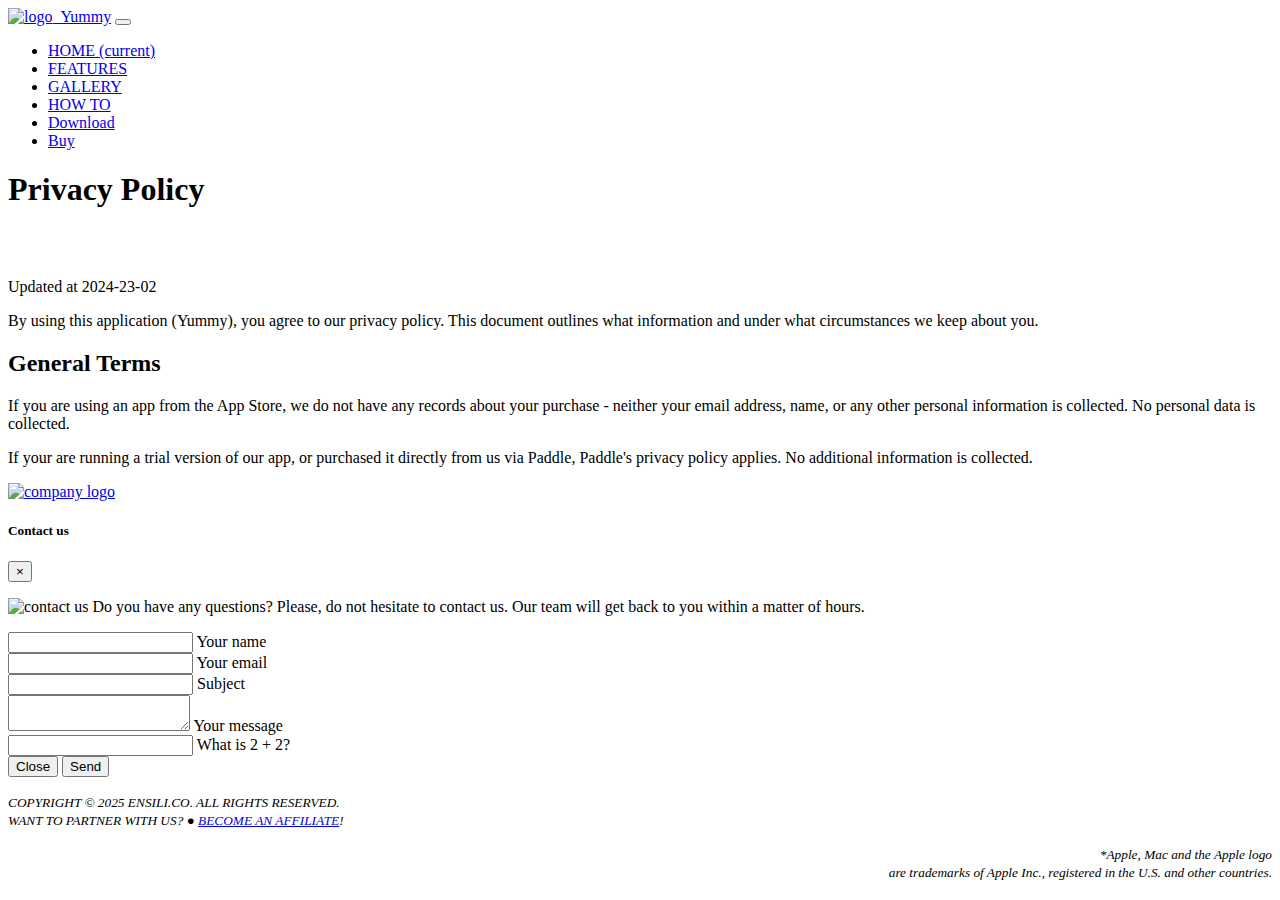
==== commit 16bad262: "update" ====
--- a/privacy.html
+++ b/privacy.html
@@ -69,15 +69,15 @@
     <link href="https://fonts.googleapis.com/css?family=Rubik:300,400,500&display=swap" rel="stylesheet">
 
     <!-- Styles -->
-    <link href="https://cdn.jsdelivr.net/combine/npm/bootstrap@4.5.3/dist/css/bootstrap.min.css,npm/aos@2.3.4/dist/aos.css,gh/enSili-co/yummy@0.87/css/style.min.css" rel="stylesheet">
-    <link href="https://cdn.jsdelivr.net/gh/enSili-co/yummy@0.87/css/themify-icons.css" rel="stylesheet">
+    <link href="https://cdn.jsdelivr.net/combine/npm/bootstrap@4.5.3/dist/css/bootstrap.min.css,npm/aos@2.3.4/dist/aos.css,gh/enSili-co/yummy@0.88/css/style.min.css" rel="stylesheet">
+    <link href="https://cdn.jsdelivr.net/gh/enSili-co/yummy@0.88/css/themify-icons.css" rel="stylesheet">
     <style>
         .img-holder {
-            padding-bottom: 18.45%;
+            padding-bottom: 62.45%;
         }
 
         .img-holder img {
-            width: 60.5%;
+            width: 50.5%;
         }
 
     </style>
@@ -104,7 +104,7 @@
             <div class="row">
                 <div class="col-md-12">
                     <nav class="navbar navbar-dark navbar-expand-lg">
-                        <a class="navbar-brand" href="index.html"><img width="64" src="https://cdn.jsdelivr.net/gh/enSili-co/yummy@0.87/images/logo.png" class="img-fluid" alt="logo">&nbsp;&nbsp;Yummy</a> <button class="navbar-toggler" type="button" data-toggle="collapse" data-target="#navbar" aria-controls="navbar" aria-expanded="false" aria-label="Toggle navigation"> <span class="navbar-toggler-icon"></span> </button>
+                        <a class="navbar-brand" href="index.html"><img width="64" src="https://cdn.jsdelivr.net/gh/enSili-co/yummy@0.88/images/logo.png" class="img-fluid" alt="logo">&nbsp;&nbsp;Yummy</a> <button class="navbar-toggler" type="button" data-toggle="collapse" data-target="#navbar" aria-controls="navbar" aria-expanded="false" aria-label="Toggle navigation"> <span class="navbar-toggler-icon"></span> </button>
                         <div class="collapse navbar-collapse" id="navbar">
                             <ul class="navbar-nav ml-auto">
                                 <li class="nav-item"> <a class="nav-link active" href="/#home">HOME <span class="sr-only">(current)</span></a> </li>
@@ -146,9 +146,9 @@
             <div class="row">
                 <div class="col-lg-6 text-center text-lg-left">
                     <a href="https://ensili.co"><picture>
-                        <source srcset="https://cdn.jsdelivr.net/gh/enSili-co/yummy@0.87/images/ensilico.webp" type="image/webp">
-                        <source srcset="https://cdn.jsdelivr.net/gh/enSili-co/yummy@0.87/images/ensilico.png" type="image/png">
-                        <img width="200" src="https://cdn.jsdelivr.net/gh/enSili-co/yummy@0.87/images/ensilico.png" alt="company logo">
+                        <source srcset="https://cdn.jsdelivr.net/gh/enSili-co/yummy@0.88/images/ensilico.webp" type="image/webp">
+                        <source srcset="https://cdn.jsdelivr.net/gh/enSili-co/yummy@0.88/images/ensilico.png" type="image/png">
+                        <img width="200" src="https://cdn.jsdelivr.net/gh/enSili-co/yummy@0.88/images/ensilico.png" alt="company logo">
                     </picture></a>
                 </div>
                 <div class="col-lg-6">
@@ -177,9 +177,9 @@
             <div class="modal-body">
                 <p class="text-left w-responsive mx-auto mb-5">
                     <picture>
-                        <source srcset="https://cdn.jsdelivr.net/gh/enSili-co/yummy@0.87/images/contactus.webp" type="image/webp">
-                        <source srcset="https://cdn.jsdelivr.net/gh/enSili-co/yummy@0.87/images/contactus.png" type="image/png">
-                        <img loading="lazy" class="float-left" width="50%" src="https://cdn.jsdelivr.net/gh/enSili-co/yummy@0.87/images/contactus.png" data-src="https://cdn.jsdelivr.net/gh/enSili-co/yummy@0.87/images/contactus.png" alt="contact us">
+                        <source srcset="https://cdn.jsdelivr.net/gh/enSili-co/yummy@0.88/images/contactus.webp" type="image/webp">
+                        <source srcset="https://cdn.jsdelivr.net/gh/enSili-co/yummy@0.88/images/contactus.png" type="image/png">
+                        <img loading="lazy" class="float-left" width="50%" src="https://cdn.jsdelivr.net/gh/enSili-co/yummy@0.88/images/contactus.png" data-src="https://cdn.jsdelivr.net/gh/enSili-co/yummy@0.88/images/contactus.png" alt="contact us">
                     </picture>
                     Do you have any questions? Please, do not hesitate to contact us. Our team will get back to you within a matter of hours.
                 </p>
@@ -294,7 +294,7 @@
     </footer>
 
     <!-- jQuery and Bootstrap -->
-    <script src="https://cdn.jsdelivr.net/combine/npm/jquery@3.5.1/dist/jquery.min.js,npm/bootstrap@4.5.3/dist/js/bootstrap.bundle.min.js,npm/owl.carousel@2.3.4/dist/owl.carousel.min.js,npm/aos@2.3.4/dist/aos.min.js,gh/enSili-co/yummy@0.87/js/script.min.js" crossorigin="anonymous"></script>
+    <script src="https://cdn.jsdelivr.net/combine/npm/jquery@3.5.1/dist/jquery.min.js,npm/bootstrap@4.5.3/dist/js/bootstrap.bundle.min.js,npm/owl.carousel@2.3.4/dist/owl.carousel.min.js,npm/aos@2.3.4/dist/aos.min.js,gh/enSili-co/yummy@0.88/js/script.min.js" crossorigin="anonymous"></script>
 
     <script>
         function doBuy(){
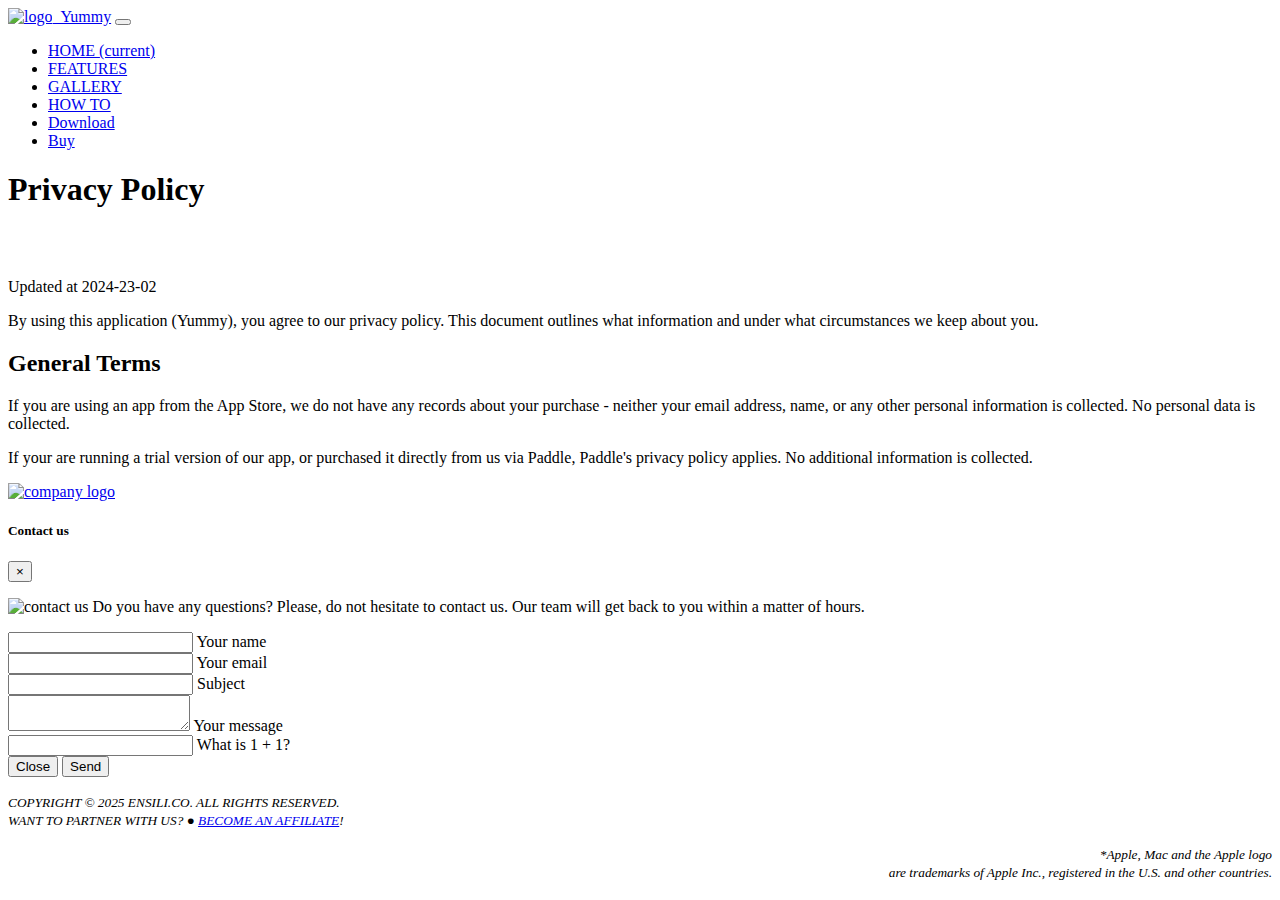
==== commit ed779372: "update" ====
--- a/privacy.html
+++ b/privacy.html
@@ -69,8 +69,8 @@
     <link href="https://fonts.googleapis.com/css?family=Rubik:300,400,500&display=swap" rel="stylesheet">
 
     <!-- Styles -->
-    <link href="https://cdn.jsdelivr.net/combine/npm/bootstrap@4.5.3/dist/css/bootstrap.min.css,npm/aos@2.3.4/dist/aos.css,gh/enSili-co/yummy@0.88/css/style.min.css" rel="stylesheet">
-    <link href="https://cdn.jsdelivr.net/gh/enSili-co/yummy@0.88/css/themify-icons.css" rel="stylesheet">
+    <link href="https://cdn.jsdelivr.net/combine/npm/bootstrap@4.5.3/dist/css/bootstrap.min.css,npm/aos@2.3.4/dist/aos.css,gh/enSili-co/yummy@0.89/css/style.min.css" rel="stylesheet">
+    <link href="https://cdn.jsdelivr.net/gh/enSili-co/yummy@0.89/css/themify-icons.css" rel="stylesheet">
     <style>
         .img-holder {
             padding-bottom: 62.45%;
@@ -104,7 +104,7 @@
             <div class="row">
                 <div class="col-md-12">
                     <nav class="navbar navbar-dark navbar-expand-lg">
-                        <a class="navbar-brand" href="index.html"><img width="64" src="https://cdn.jsdelivr.net/gh/enSili-co/yummy@0.88/images/logo.png" class="img-fluid" alt="logo">&nbsp;&nbsp;Yummy</a> <button class="navbar-toggler" type="button" data-toggle="collapse" data-target="#navbar" aria-controls="navbar" aria-expanded="false" aria-label="Toggle navigation"> <span class="navbar-toggler-icon"></span> </button>
+                        <a class="navbar-brand" href="index.html"><img width="64" src="https://cdn.jsdelivr.net/gh/enSili-co/yummy@0.89/images/logo.png" class="img-fluid" alt="logo">&nbsp;&nbsp;Yummy</a> <button class="navbar-toggler" type="button" data-toggle="collapse" data-target="#navbar" aria-controls="navbar" aria-expanded="false" aria-label="Toggle navigation"> <span class="navbar-toggler-icon"></span> </button>
                         <div class="collapse navbar-collapse" id="navbar">
                             <ul class="navbar-nav ml-auto">
                                 <li class="nav-item"> <a class="nav-link active" href="/#home">HOME <span class="sr-only">(current)</span></a> </li>
@@ -146,9 +146,9 @@
             <div class="row">
                 <div class="col-lg-6 text-center text-lg-left">
                     <a href="https://ensili.co"><picture>
-                        <source srcset="https://cdn.jsdelivr.net/gh/enSili-co/yummy@0.88/images/ensilico.webp" type="image/webp">
-                        <source srcset="https://cdn.jsdelivr.net/gh/enSili-co/yummy@0.88/images/ensilico.png" type="image/png">
-                        <img width="200" src="https://cdn.jsdelivr.net/gh/enSili-co/yummy@0.88/images/ensilico.png" alt="company logo">
+                        <source srcset="https://cdn.jsdelivr.net/gh/enSili-co/yummy@0.89/images/ensilico.webp" type="image/webp">
+                        <source srcset="https://cdn.jsdelivr.net/gh/enSili-co/yummy@0.89/images/ensilico.png" type="image/png">
+                        <img width="200" src="https://cdn.jsdelivr.net/gh/enSili-co/yummy@0.89/images/ensilico.png" alt="company logo">
                     </picture></a>
                 </div>
                 <div class="col-lg-6">
@@ -177,9 +177,9 @@
             <div class="modal-body">
                 <p class="text-left w-responsive mx-auto mb-5">
                     <picture>
-                        <source srcset="https://cdn.jsdelivr.net/gh/enSili-co/yummy@0.88/images/contactus.webp" type="image/webp">
-                        <source srcset="https://cdn.jsdelivr.net/gh/enSili-co/yummy@0.88/images/contactus.png" type="image/png">
-                        <img loading="lazy" class="float-left" width="50%" src="https://cdn.jsdelivr.net/gh/enSili-co/yummy@0.88/images/contactus.png" data-src="https://cdn.jsdelivr.net/gh/enSili-co/yummy@0.88/images/contactus.png" alt="contact us">
+                        <source srcset="https://cdn.jsdelivr.net/gh/enSili-co/yummy@0.89/images/contactus.webp" type="image/webp">
+                        <source srcset="https://cdn.jsdelivr.net/gh/enSili-co/yummy@0.89/images/contactus.png" type="image/png">
+                        <img loading="lazy" class="float-left" width="50%" src="https://cdn.jsdelivr.net/gh/enSili-co/yummy@0.89/images/contactus.png" data-src="https://cdn.jsdelivr.net/gh/enSili-co/yummy@0.89/images/contactus.png" alt="contact us">
                     </picture>
                     Do you have any questions? Please, do not hesitate to contact us. Our team will get back to you within a matter of hours.
                 </p>
@@ -294,7 +294,7 @@
     </footer>
 
     <!-- jQuery and Bootstrap -->
-    <script src="https://cdn.jsdelivr.net/combine/npm/jquery@3.5.1/dist/jquery.min.js,npm/bootstrap@4.5.3/dist/js/bootstrap.bundle.min.js,npm/owl.carousel@2.3.4/dist/owl.carousel.min.js,npm/aos@2.3.4/dist/aos.min.js,gh/enSili-co/yummy@0.88/js/script.min.js" crossorigin="anonymous"></script>
+    <script src="https://cdn.jsdelivr.net/combine/npm/jquery@3.5.1/dist/jquery.min.js,npm/bootstrap@4.5.3/dist/js/bootstrap.bundle.min.js,npm/owl.carousel@2.3.4/dist/owl.carousel.min.js,npm/aos@2.3.4/dist/aos.min.js,gh/enSili-co/yummy@0.89/js/script.min.js" crossorigin="anonymous"></script>
 
     <script>
         function doBuy(){
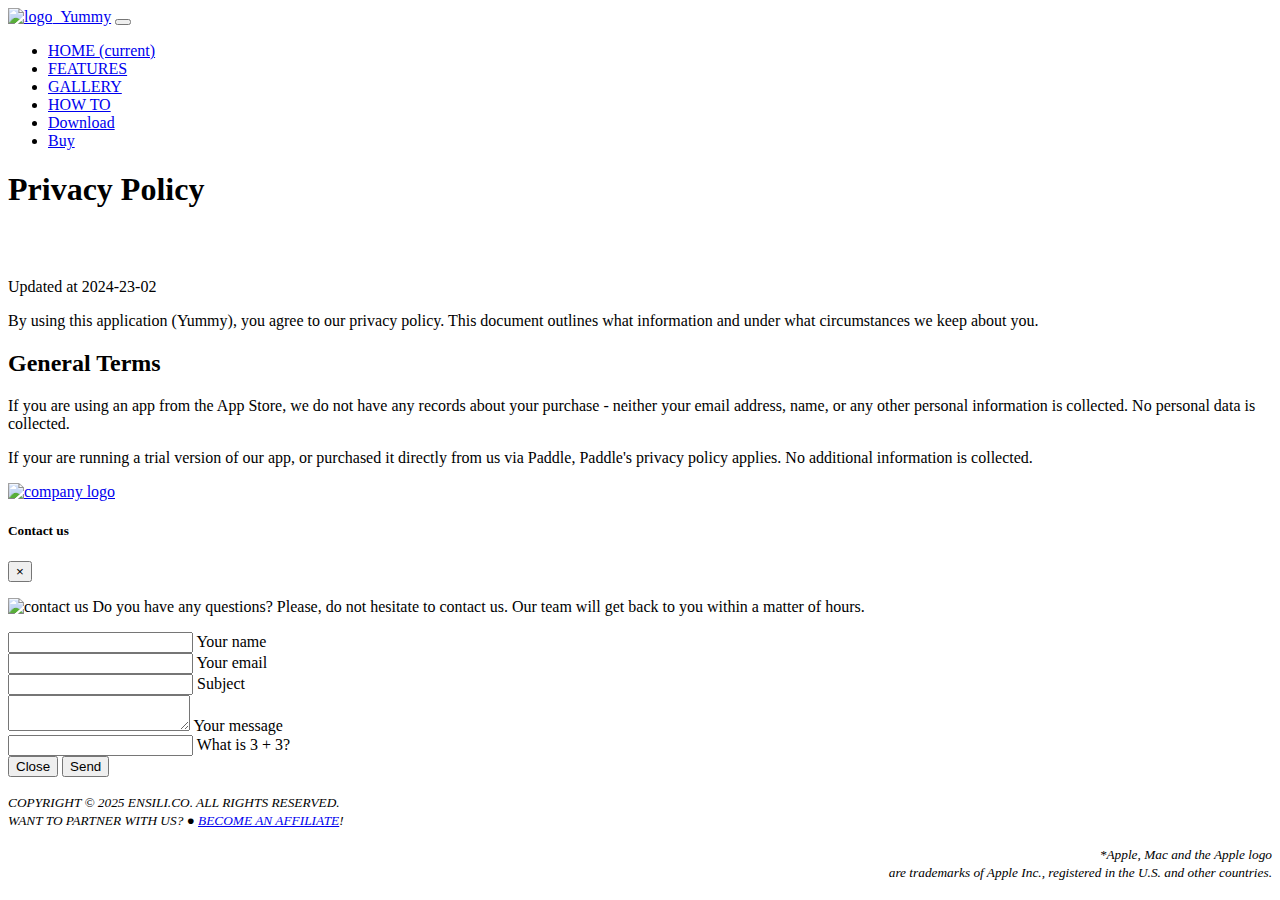
==== commit 07129f37: "update" ====
--- a/privacy.html
+++ b/privacy.html
@@ -12,7 +12,7 @@
           "name": "Yummy",
           "operatingSystem": "macOS",
           "description" : "Effortlessly download videos and music from YouTube, Vimeo, Twitch, Facebook, and hundreds of other websites. Convert and export them to your preferred format with just a few clicks. Simple, fast, and no-fuss.",
-          "downloadURL" : "https://ensili.co/download/yummy/yummy-5.0.zip",
+          "downloadURL" : "https://ensili.co/download/yummy/yummy-5.3.zip",
           "applicationCategory": "MultimediaApplication",
           "offers": {
             "@type": "Offer",
@@ -69,8 +69,8 @@
     <link href="https://fonts.googleapis.com/css?family=Rubik:300,400,500&display=swap" rel="stylesheet">
 
     <!-- Styles -->
-    <link href="https://cdn.jsdelivr.net/combine/npm/bootstrap@4.5.3/dist/css/bootstrap.min.css,npm/aos@2.3.4/dist/aos.css,gh/enSili-co/yummy@0.89/css/style.min.css" rel="stylesheet">
-    <link href="https://cdn.jsdelivr.net/gh/enSili-co/yummy@0.89/css/themify-icons.css" rel="stylesheet">
+    <link href="https://cdn.jsdelivr.net/combine/npm/bootstrap@4.5.3/dist/css/bootstrap.min.css,npm/aos@2.3.4/dist/aos.css,gh/enSili-co/yummy@0.90/css/style.min.css" rel="stylesheet">
+    <link href="https://cdn.jsdelivr.net/gh/enSili-co/yummy@0.90/css/themify-icons.css" rel="stylesheet">
     <style>
         .img-holder {
             padding-bottom: 62.45%;
@@ -104,14 +104,14 @@
             <div class="row">
                 <div class="col-md-12">
                     <nav class="navbar navbar-dark navbar-expand-lg">
-                        <a class="navbar-brand" href="index.html"><img width="64" src="https://cdn.jsdelivr.net/gh/enSili-co/yummy@0.89/images/logo.png" class="img-fluid" alt="logo">&nbsp;&nbsp;Yummy</a> <button class="navbar-toggler" type="button" data-toggle="collapse" data-target="#navbar" aria-controls="navbar" aria-expanded="false" aria-label="Toggle navigation"> <span class="navbar-toggler-icon"></span> </button>
+                        <a class="navbar-brand" href="index.html"><img width="64" src="https://cdn.jsdelivr.net/gh/enSili-co/yummy@0.90/images/logo.png" class="img-fluid" alt="logo">&nbsp;&nbsp;Yummy</a> <button class="navbar-toggler" type="button" data-toggle="collapse" data-target="#navbar" aria-controls="navbar" aria-expanded="false" aria-label="Toggle navigation"> <span class="navbar-toggler-icon"></span> </button>
                         <div class="collapse navbar-collapse" id="navbar">
                             <ul class="navbar-nav ml-auto">
                                 <li class="nav-item"> <a class="nav-link active" href="/#home">HOME <span class="sr-only">(current)</span></a> </li>
                                 <li class="nav-item"> <a class="nav-link" href="/#features">FEATURES</a> </li>
                                 <li class="nav-item"> <a class="nav-link" href="/#gallery">GALLERY</a> </li>
                                 <li class="nav-item"> <a class="nav-link" href="/#how-to">HOW TO</a> </li>
-                                <li class="nav-item"><a href="https://ensili.co/download/yummy/yummy-5.0.zip" class="btn btn-outline-light my-3 my-sm-0 ml-lg-3">Download</a></li>
+                                <li class="nav-item"><a href="https://ensili.co/download/yummy/yummy-5.3.zip" class="btn btn-outline-light my-3 my-sm-0 ml-lg-3">Download</a></li>
                                 <li class="nav-item"><a href="#" class="btn btn-outline-light my-3 my-sm-0 ml-lg-3" onclick="doBuy()">Buy</a></li>
                             </ul>
                         </div>
@@ -146,9 +146,9 @@
             <div class="row">
                 <div class="col-lg-6 text-center text-lg-left">
                     <a href="https://ensili.co"><picture>
-                        <source srcset="https://cdn.jsdelivr.net/gh/enSili-co/yummy@0.89/images/ensilico.webp" type="image/webp">
-                        <source srcset="https://cdn.jsdelivr.net/gh/enSili-co/yummy@0.89/images/ensilico.png" type="image/png">
-                        <img width="200" src="https://cdn.jsdelivr.net/gh/enSili-co/yummy@0.89/images/ensilico.png" alt="company logo">
+                        <source srcset="https://cdn.jsdelivr.net/gh/enSili-co/yummy@0.90/images/ensilico.webp" type="image/webp">
+                        <source srcset="https://cdn.jsdelivr.net/gh/enSili-co/yummy@0.90/images/ensilico.png" type="image/png">
+                        <img width="200" src="https://cdn.jsdelivr.net/gh/enSili-co/yummy@0.90/images/ensilico.png" alt="company logo">
                     </picture></a>
                 </div>
                 <div class="col-lg-6">
@@ -177,9 +177,9 @@
             <div class="modal-body">
                 <p class="text-left w-responsive mx-auto mb-5">
                     <picture>
-                        <source srcset="https://cdn.jsdelivr.net/gh/enSili-co/yummy@0.89/images/contactus.webp" type="image/webp">
-                        <source srcset="https://cdn.jsdelivr.net/gh/enSili-co/yummy@0.89/images/contactus.png" type="image/png">
-                        <img loading="lazy" class="float-left" width="50%" src="https://cdn.jsdelivr.net/gh/enSili-co/yummy@0.89/images/contactus.png" data-src="https://cdn.jsdelivr.net/gh/enSili-co/yummy@0.89/images/contactus.png" alt="contact us">
+                        <source srcset="https://cdn.jsdelivr.net/gh/enSili-co/yummy@0.90/images/contactus.webp" type="image/webp">
+                        <source srcset="https://cdn.jsdelivr.net/gh/enSili-co/yummy@0.90/images/contactus.png" type="image/png">
+                        <img loading="lazy" class="float-left" width="50%" src="https://cdn.jsdelivr.net/gh/enSili-co/yummy@0.90/images/contactus.png" data-src="https://cdn.jsdelivr.net/gh/enSili-co/yummy@0.90/images/contactus.png" alt="contact us">
                     </picture>
                     Do you have any questions? Please, do not hesitate to contact us. Our team will get back to you within a matter of hours.
                 </p>
@@ -294,7 +294,7 @@
     </footer>
 
     <!-- jQuery and Bootstrap -->
-    <script src="https://cdn.jsdelivr.net/combine/npm/jquery@3.5.1/dist/jquery.min.js,npm/bootstrap@4.5.3/dist/js/bootstrap.bundle.min.js,npm/owl.carousel@2.3.4/dist/owl.carousel.min.js,npm/aos@2.3.4/dist/aos.min.js,gh/enSili-co/yummy@0.89/js/script.min.js" crossorigin="anonymous"></script>
+    <script src="https://cdn.jsdelivr.net/combine/npm/jquery@3.5.1/dist/jquery.min.js,npm/bootstrap@4.5.3/dist/js/bootstrap.bundle.min.js,npm/owl.carousel@2.3.4/dist/owl.carousel.min.js,npm/aos@2.3.4/dist/aos.min.js,gh/enSili-co/yummy@0.90/js/script.min.js" crossorigin="anonymous"></script>
 
     <script>
         function doBuy(){
